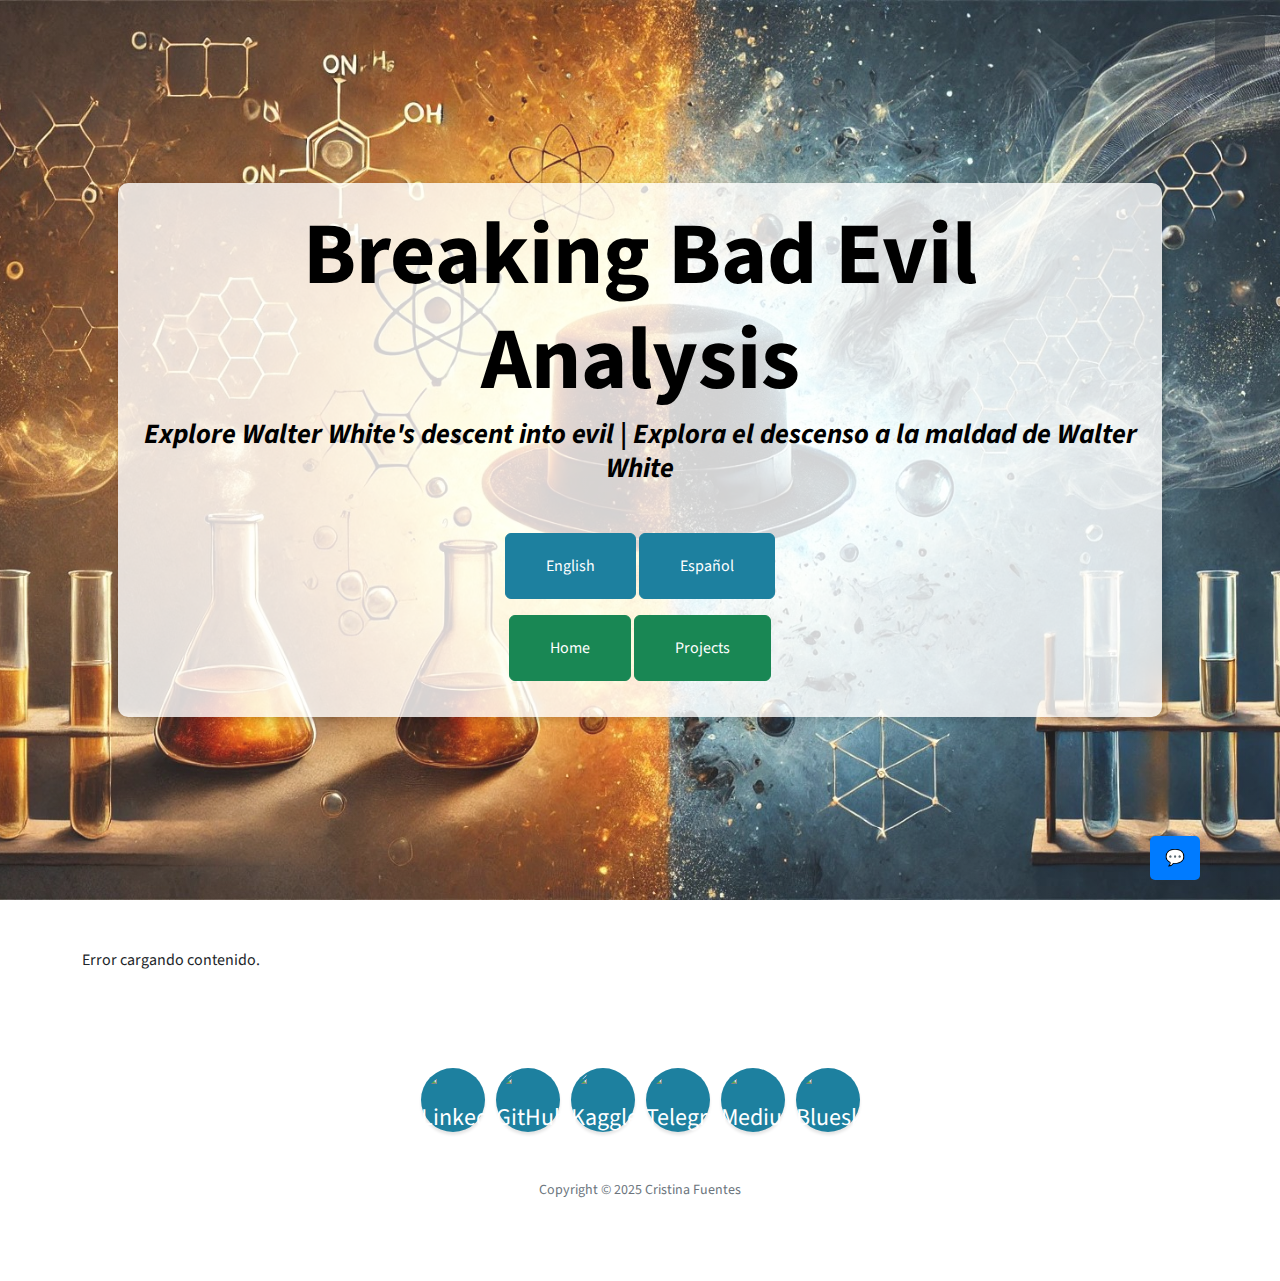
==== Breaking_Bad_page.html @ 36a9ed60 "correct code" ====
<!DOCTYPE html>
<html lang="en">
    <head>
        <meta charset="UTF-8">
        <meta name="description" content="Breaking Bad Evil Analysis">
        <meta name="author" content="Cristina Fuentes">
        <meta name="keywords" content="Breaking Bad, Hubris Syndrome, Evil Analysis, Data Analysis">
        <meta name="viewport" content="width=device-width, initial-scale=1.0">
        <title>Breaking Bad Evil Analysis</title>
        
        <!-- Favicon-->
        <link rel="icon" type="image/x-icon" href="assets/favicon.ico" />
        <!-- Font Awesome icons (free version)-->
        <script src="https://use.fontawesome.com/releases/v6.3.0/js/all.js" crossorigin="anonymous"></script>
        <!-- Simple line icons-->
        <link href="https://cdnjs.cloudflare.com/ajax/libs/simple-line-icons/2.5.5/css/simple-line-icons.min.css" rel="stylesheet" />
        <!-- Google fonts-->
        <link href="https://fonts.googleapis.com/css?family=Source+Sans+Pro:300,400,700,300italic,400italic,700italic" rel="stylesheet" type="text/css" />
        
        <!-- Core theme CSS (includes Bootstrap)-->
        <link 
            href="https://cdn.jsdelivr.net/npm/bootstrap@5.3.1/dist/css/bootstrap.min.css" 
            rel="stylesheet" 
            integrity="sha384-4bw+/aepP/YC94hEpVNVgiZdgIC5+VKNBQNGCHeKRQN+PtmoHDEXuppvnDJzQIu9" 
            crossorigin="anonymous"
        >
        <link href="css/styles.css" 
            rel="stylesheet" 
        />
    </head>

    <body id="page-top">
        <!-- Botón para alternar el menú-->
        <a class="menu-toggle rounded" href="#" onclick="toggleMenu()">
            <i class="fas fa-bars"></i>
        </a>

        <!-- Navegación lateral-->
        <nav id="sidebar-wrapper">
            <ul class="sidebar-nav" id="nav-itemsbb">
                <!-- El menú se generará dinámicamente aquí -->
            </ul>
        </nav>
        <!-- Header-->
        <header class="mastheadbb d-flex align-items-center">
            <div class="container px-4 px-lg-5 text-center">
                <div class="text-box"> <!-- Contenedor para resaltar el texto -->
                    <h1 class="mb-1">Breaking Bad Evil Analysis</h1>
                    <h3 class="mb-5"><em>Explore Walter White's descent into evil | Explora el descenso a la maldad de Walter White</em></h3>
                    
                    <!-- Primera línea: Botones de idioma -->
                    <div class="mb-3">
                        <a class="btn btn-primary btn-xl" href="#" onclick="toggleLanguage('english')">English</a>  
                        <a class="btn btn-primary btn-xl" href="#" onclick="toggleLanguage('spanish')">Español</a>  
                    </div>
                    
                     <!-- Segunda línea: Botones de navegación -->
                    <div class="mb-3">
                        <a class="btn btn-success btn-xl" href="index.html">Home</a>  
                        <a class="btn btn-success btn-xl" href="projects.html">Projects</a>  
                    </div>
                </div>    
            </div>
        </header>

        <!-- Contenido principal -->
        <div class="container mt-5" id="readme-contentbb">
            <h1>Cargando contenido...</h1>
            <!-- El contenido del README.md se renderizará dinámicamente aquí -->
        </div>

        <!-- Botón del Chatbot -->
        <div id="chatbot-toggle" 
            style="position: fixed; bottom: 20px; right: 80px; z-index: 1000; cursor: pointer; background-color: #007bff; color: white; padding: 10px 15px; border-radius: 5px;">
            💬
        </div>

        <!-- Contenedor del Chatbot -->
        <div id="chatbot-container" 
            style="position: fixed; bottom: 80px; right: 20px; display: none; z-index: 1000; width: 320px; height: 420px; background-color: white; border-radius: 10px; box-shadow: 0px 4px 8px rgba(0,0,0,0.2);">
            <div id="chatbot-header" style="background-color: #007bff; color: white; padding: 10px; text-align: center; border-top-left-radius: 10px; border-top-right-radius: 10px;">
                <h3>Chatbot</h3>
            </div>
            <div id="messages" style="overflow-y: auto; height: 300px; padding: 10px;"></div>
            <div id="chatbot-input-container" style="display: flex; padding: 10px; border-top: 1px solid #ddd;">
                <input id="chat-input" type="text" placeholder="Escribe un mensaje..." style="flex: 1; padding: 5px; border: 1px solid #ddd; border-radius: 5px;">
                <button id="send-message" style="margin-left: 5px; background-color: #007bff; color: white; border: none; padding: 5px 10px; border-radius: 5px; cursor: pointer;">Enviar</button>
            </div>
        </div>

        <!-- Footer-->
        <footer class="footer text-center">
            <div class="container px-4 px-lg-5">
                <ul class="list-inline mb-5">
                    <li class="list-inline-item">
                        <a class="social-link rounded-circle text-white mr-3" href="https://www.linkedin.com/in/cristina-fg/" target="_blank">
                            <img src="https://raw.githubusercontent.com/ChispiDEV/ChispiDEV/main/assets/icons/linkedin.png" alt="LinkedIn" style="width: 24px; height: 24px; border-radius: 50%;">
                        </a>
                    </li>
                    <li class="list-inline-item">
                        <a class="social-link rounded-circle text-white" href="https://github.com/ChispiDEV" target="_blank">
                            <img src="https://raw.githubusercontent.com/ChispiDEV/ChispiDEV/main/assets/icons/github.png" alt="GitHub" style="width: 24px; height: 24px; border-radius: 50%;">
                        </a>
                    </li>
                    <li class="list-inline-item">
                        <a class="social-link rounded-circle text-white" href="https://www.kaggle.com/chispithal" target="_blank">
                            <img src="https://raw.githubusercontent.com/ChispiDEV/ChispiDEV/main/assets/icons/kaggle.png" alt="Kaggle" style="width: 24px; height: 24px; border-radius: 50%;">
                        </a>
                    </li>
                    <li class="list-inline-item">
                        <a class="social-link rounded-circle text-white" href="https://telegram.me/ChispiDEV" target="_blank">
                            <img src="https://raw.githubusercontent.com/ChispiDEV/ChispiDEV/main/assets/icons/telegram.png" alt="Telegram" style="width: 24px; height: 24px; border-radius: 50%;">
                        </a>
                    </li>
                    <li class="list-inline-item">
                        <a class="social-link rounded-circle text-white" href="https://medium.com/@cristinafg-it" target="_blank">
                            <img src="https://raw.githubusercontent.com/ChispiDEV/ChispiDEV/main/assets/icons/medium.png" alt="Medium" style="width: 24px; height: 24px; border-radius: 50%;">
                        </a>
                    </li>
                    <li class="list-inline-item">
                        <a class="social-link rounded-circle text-white" href="https://bsky.app/profile/cristinafg-it.bsky.social" target="_blank">
                            <img src="https://raw.githubusercontent.com/ChispiDEV/ChispiDEV/main/assets/icons/bluesky.png" alt="Bluesky" style="width: 24px; height: 24px; border-radius: 50%;">
                        </a>
                    </li>
                </ul>               
                <p class="text-muted small mb-0">Copyright &copy; 2025 Cristina Fuentes</p>
            </div>
        </footer>

        <!-- Scroll to Top Button-->
        <a class="scroll-to-top rounded" href="#page-top"><i class="fas fa-angle-up"></i></a> 

        <!-- Bootstrap core JS-->
        <script src="https://cdn.jsdelivr.net/npm/bootstrap@5.2.3/dist/js/bootstrap.bundle.min.js"></script>
        <script src="https://cdnjs.cloudflare.com/ajax/libs/showdown/1.9.1/showdown.min.js"></script>
        <!-- Core theme JS-->
        <script src="js/scripts.js"></script>
    </body>
</html>
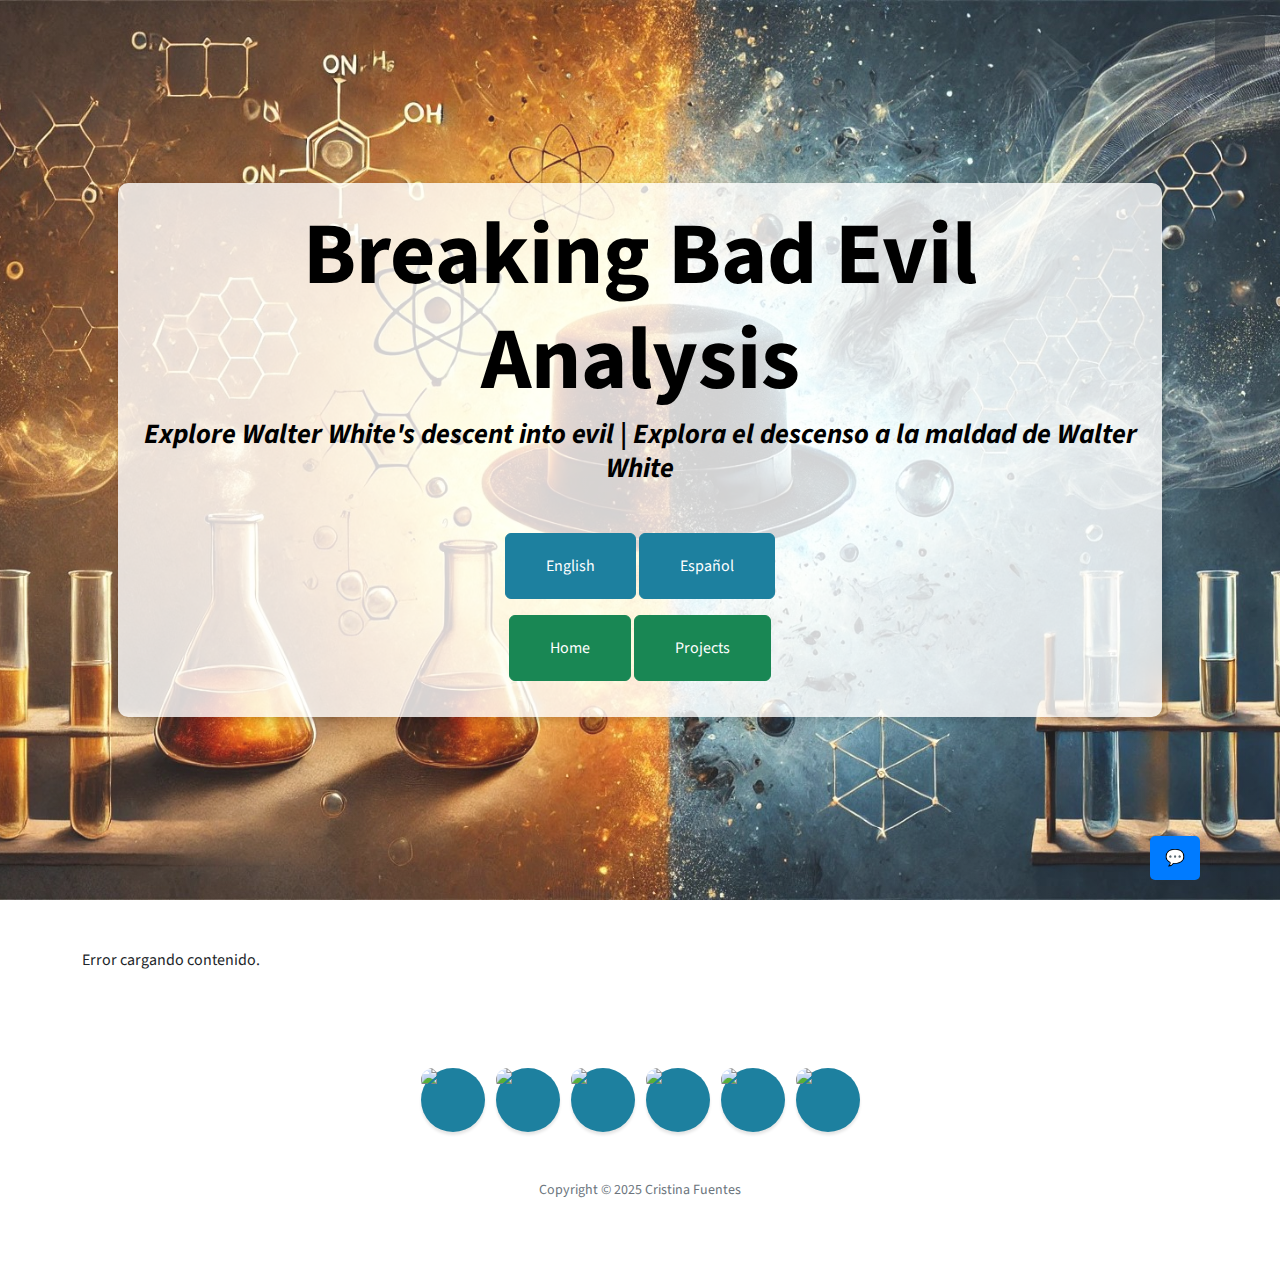
==== commit e2d1c4b3: "center logos" ====
--- a/Breaking_Bad_page.html
+++ b/Breaking_Bad_page.html
@@ -94,32 +94,32 @@
                 <ul class="list-inline mb-5">
                     <li class="list-inline-item">
                         <a class="social-link rounded-circle text-white mr-3" href="https://www.linkedin.com/in/cristina-fg/" target="_blank">
-                            <img src="https://raw.githubusercontent.com/ChispiDEV/ChispiDEV/main/assets/icons/linkedin.png" alt="LinkedIn" style="width: 24px; height: 24px; border-radius: 50%;">
+                            <img src="https://raw.githubusercontent.com/ChispiDEV/ChispiDEV/main/assets/icons/linkedin.png" alt="LinkedIn" style="width: 24px; height: 24px; border-radius: 50%; overflow: hidden; display: flex; align-items: center; justify-content: center;">
                         </a>
                     </li>
                     <li class="list-inline-item">
                         <a class="social-link rounded-circle text-white" href="https://github.com/ChispiDEV" target="_blank">
-                            <img src="https://raw.githubusercontent.com/ChispiDEV/ChispiDEV/main/assets/icons/github.png" alt="GitHub" style="width: 24px; height: 24px; border-radius: 50%;">
+                            <img src="https://raw.githubusercontent.com/ChispiDEV/ChispiDEV/main/assets/icons/github.png" alt="GitHub" style="width: 24px; height: 24px; border-radius: 50%; overflow: hidden; display: flex; align-items: center; justify-content: center;">
                         </a>
                     </li>
                     <li class="list-inline-item">
                         <a class="social-link rounded-circle text-white" href="https://www.kaggle.com/chispithal" target="_blank">
-                            <img src="https://raw.githubusercontent.com/ChispiDEV/ChispiDEV/main/assets/icons/kaggle.png" alt="Kaggle" style="width: 24px; height: 24px; border-radius: 50%;">
+                            <img src="https://raw.githubusercontent.com/ChispiDEV/ChispiDEV/main/assets/icons/Kaggle.png" alt="Kaggle" style="width: 24px; height: 24px; border-radius: 50%; overflow: hidden; display: flex; align-items: center; justify-content: center;">
                         </a>
                     </li>
                     <li class="list-inline-item">
                         <a class="social-link rounded-circle text-white" href="https://telegram.me/ChispiDEV" target="_blank">
-                            <img src="https://raw.githubusercontent.com/ChispiDEV/ChispiDEV/main/assets/icons/telegram.png" alt="Telegram" style="width: 24px; height: 24px; border-radius: 50%;">
+                            <img src="https://raw.githubusercontent.com/ChispiDEV/ChispiDEV/main/assets/icons/Telegram.png" alt="Telegram" style="width: 24px; height: 24px; border-radius: 50%; overflow: hidden; display: flex; align-items: center; justify-content: center;">
                         </a>
                     </li>
                     <li class="list-inline-item">
-                        <a class="social-link rounded-circle text-white" href="https://medium.com/@cristinafg-it" target="_blank">
-                            <img src="https://raw.githubusercontent.com/ChispiDEV/ChispiDEV/main/assets/icons/medium.png" alt="Medium" style="width: 24px; height: 24px; border-radius: 50%;">
+                        <a class="social-link rounded-circle text-white" href="https://medium.com/@cristinafg.it" target="_blank">
+                            <img src="https://raw.githubusercontent.com/ChispiDEV/ChispiDEV/main/assets/icons/Medium.png" alt="Medium" style="width: 24px; height: 24px; border-radius: 50%; overflow: hidden; display: flex; align-items: center; justify-content: center;">
                         </a>
                     </li>
                     <li class="list-inline-item">
                         <a class="social-link rounded-circle text-white" href="https://bsky.app/profile/cristinafg-it.bsky.social" target="_blank">
-                            <img src="https://raw.githubusercontent.com/ChispiDEV/ChispiDEV/main/assets/icons/bluesky.png" alt="Bluesky" style="width: 24px; height: 24px; border-radius: 50%;">
+                            <img src="https://raw.githubusercontent.com/ChispiDEV/ChispiDEV/main/assets/icons/bluesky.png" alt="Bluesky" style="width: 24px; height: 24px; border-radius: 50%; overflow: hidden; display: flex; align-items: center; justify-content: center;">
                         </a>
                     </li>
                 </ul>               
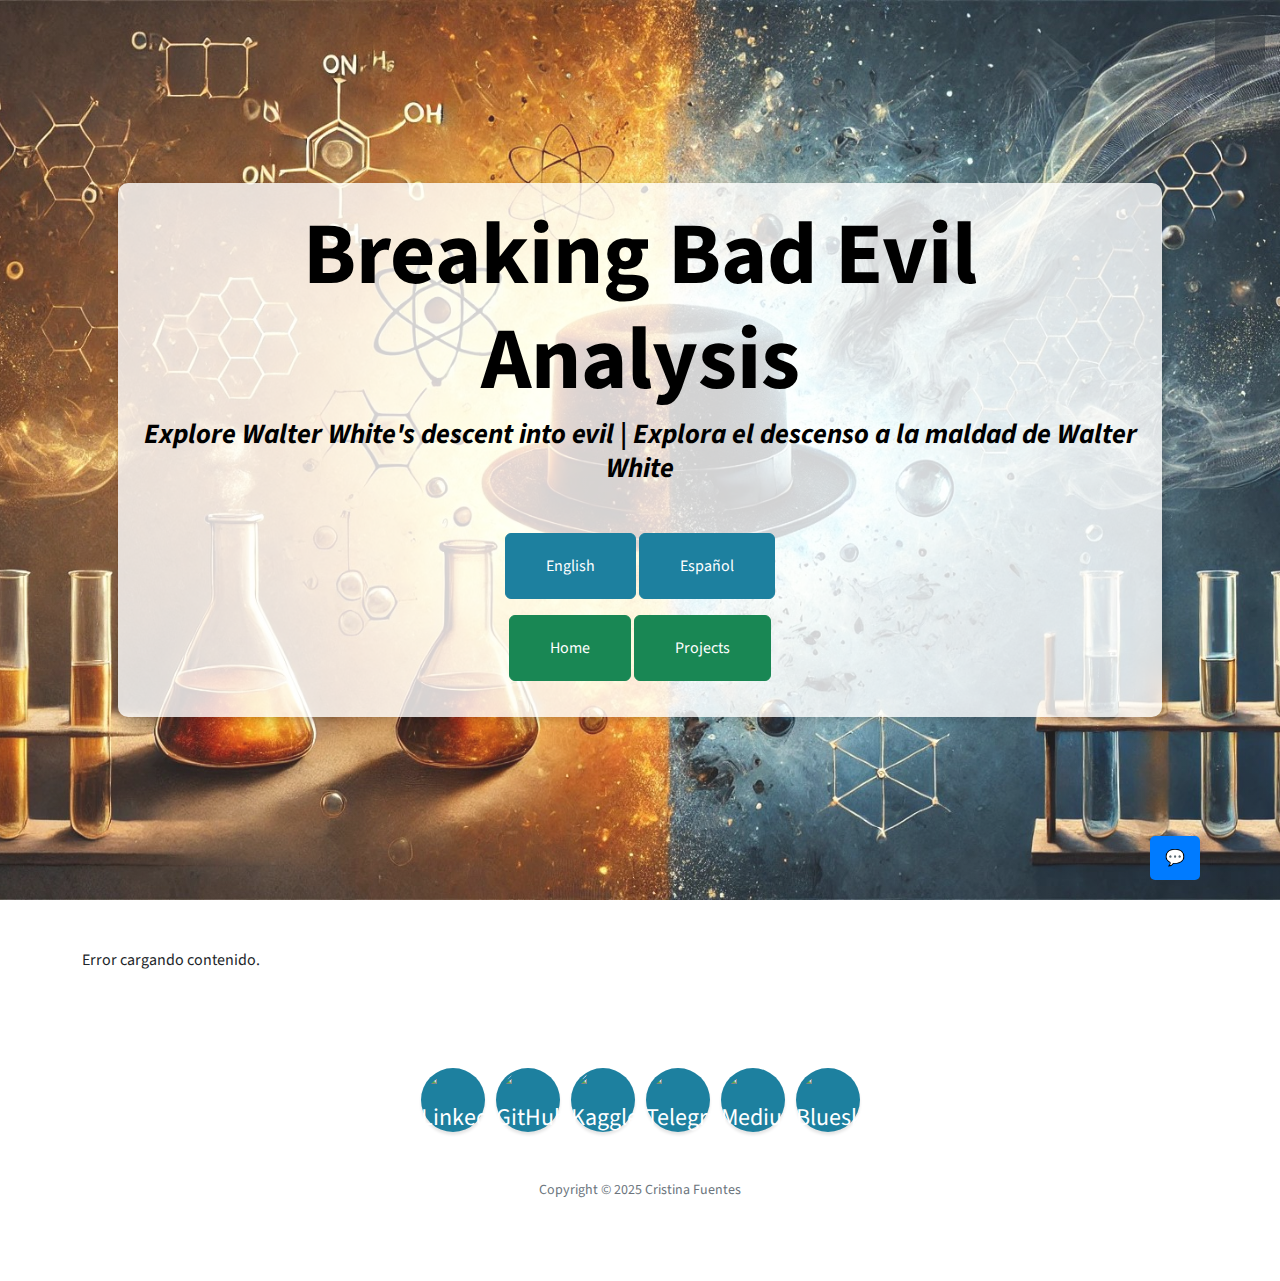
==== commit 2e9cd7a1: "fix links" ====
--- a/Breaking_Bad_page.html
+++ b/Breaking_Bad_page.html
@@ -94,32 +94,32 @@
                 <ul class="list-inline mb-5">
                     <li class="list-inline-item">
                         <a class="social-link rounded-circle text-white mr-3" href="https://www.linkedin.com/in/cristina-fg/" target="_blank">
-                            <img src="https://raw.githubusercontent.com/ChispiDEV/ChispiDEV/main/assets/icons/linkedin.png" alt="LinkedIn" style="width: 24px; height: 24px; border-radius: 50%; overflow: hidden; display: flex; align-items: center; justify-content: center;">
+                            <img src="https://raw.githubusercontent.com/ChispiDEV/ChispiDEV/main/assets/icons/linkedin.png" alt="LinkedIn" style="width: 24px; height: 24px; border-radius: 50%; object-fit: contain;">
                         </a>
                     </li>
                     <li class="list-inline-item">
                         <a class="social-link rounded-circle text-white" href="https://github.com/ChispiDEV" target="_blank">
-                            <img src="https://raw.githubusercontent.com/ChispiDEV/ChispiDEV/main/assets/icons/github.png" alt="GitHub" style="width: 24px; height: 24px; border-radius: 50%; overflow: hidden; display: flex; align-items: center; justify-content: center;">
+                            <img src="https://raw.githubusercontent.com/ChispiDEV/ChispiDEV/main/assets/icons/github.png" alt="GitHub" style="width: 24px; height: 24px; border-radius: 50%; object-fit: contain;">
                         </a>
                     </li>
                     <li class="list-inline-item">
                         <a class="social-link rounded-circle text-white" href="https://www.kaggle.com/chispithal" target="_blank">
-                            <img src="https://raw.githubusercontent.com/ChispiDEV/ChispiDEV/main/assets/icons/Kaggle.png" alt="Kaggle" style="width: 24px; height: 24px; border-radius: 50%; overflow: hidden; display: flex; align-items: center; justify-content: center;">
+                            <img src="https://raw.githubusercontent.com/ChispiDEV/ChispiDEV/main/assets/icons/Kaggle.png" alt="Kaggle" style="width: 24px; height: 24px; border-radius: 50%; object-fit: contain;">
                         </a>
                     </li>
                     <li class="list-inline-item">
                         <a class="social-link rounded-circle text-white" href="https://telegram.me/ChispiDEV" target="_blank">
-                            <img src="https://raw.githubusercontent.com/ChispiDEV/ChispiDEV/main/assets/icons/Telegram.png" alt="Telegram" style="width: 24px; height: 24px; border-radius: 50%; overflow: hidden; display: flex; align-items: center; justify-content: center;">
+                            <img src="https://raw.githubusercontent.com/ChispiDEV/ChispiDEV/main/assets/icons/Telegram.png" alt="Telegram" style="width: 24px; height: 24px; border-radius: 50%; object-fit: contain;">
                         </a>
                     </li>
                     <li class="list-inline-item">
                         <a class="social-link rounded-circle text-white" href="https://medium.com/@cristinafg.it" target="_blank">
-                            <img src="https://raw.githubusercontent.com/ChispiDEV/ChispiDEV/main/assets/icons/Medium.png" alt="Medium" style="width: 24px; height: 24px; border-radius: 50%; overflow: hidden; display: flex; align-items: center; justify-content: center;">
+                            <img src="https://raw.githubusercontent.com/ChispiDEV/ChispiDEV/main/assets/icons/Medium.png" alt="Medium" style="width: 24px; height: 24px; border-radius: 50%; object-fit: contain;">
                         </a>
                     </li>
                     <li class="list-inline-item">
                         <a class="social-link rounded-circle text-white" href="https://bsky.app/profile/cristinafg-it.bsky.social" target="_blank">
-                            <img src="https://raw.githubusercontent.com/ChispiDEV/ChispiDEV/main/assets/icons/bluesky.png" alt="Bluesky" style="width: 24px; height: 24px; border-radius: 50%; overflow: hidden; display: flex; align-items: center; justify-content: center;">
+                            <img src="https://raw.githubusercontent.com/ChispiDEV/ChispiDEV/main/assets/icons/bluesky.png" alt="Bluesky" style="width: 24px; height: 24px; border-radius: 50%; object-fit: contain;">
                         </a>
                     </li>
                 </ul>               
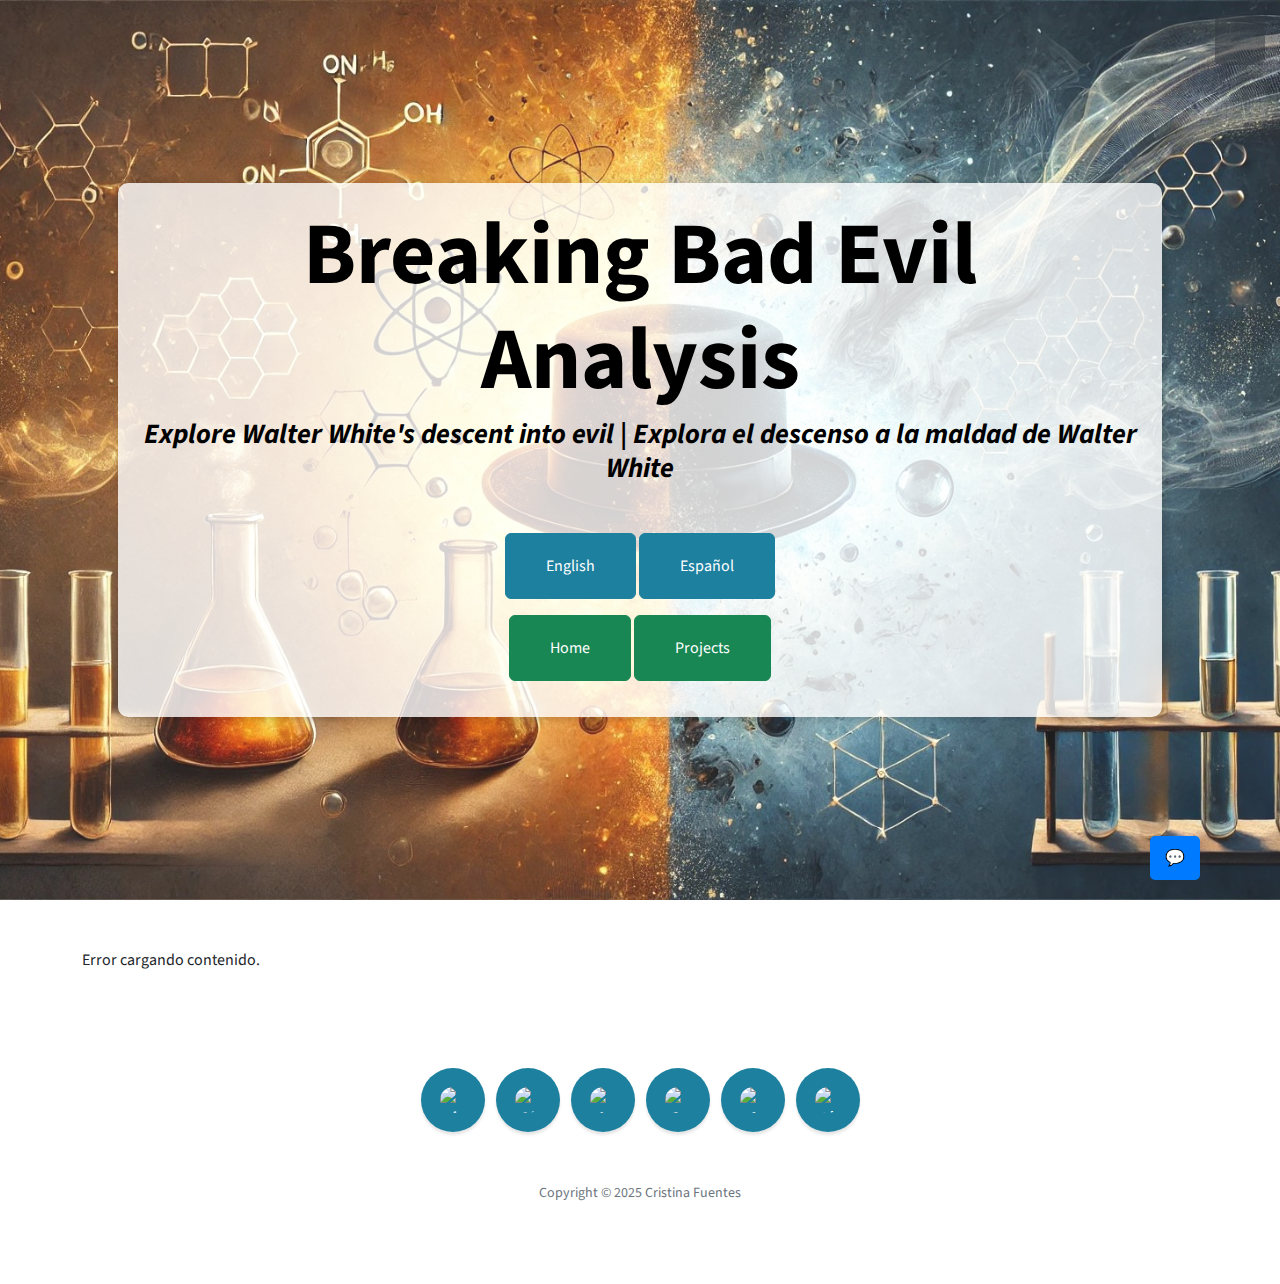
==== commit 4c6aa0d8: "fix linkedin" ====
--- a/Breaking_Bad_page.html
+++ b/Breaking_Bad_page.html
@@ -93,33 +93,33 @@
             <div class="container px-4 px-lg-5">
                 <ul class="list-inline mb-5">
                     <li class="list-inline-item">
-                        <a class="social-link rounded-circle text-white mr-3" href="https://www.linkedin.com/in/cristina-fg/" target="_blank">
-                            <img src="https://raw.githubusercontent.com/ChispiDEV/ChispiDEV/main/assets/icons/linkedin.png" alt="LinkedIn" style="width: 24px; height: 24px; border-radius: 50%; object-fit: contain;">
+                        <a class="social-link rounded-circle text-white" href="https://www.linkedin.com/in/cristina-fg/" target="_blank">
+                            <img src="https://raw.githubusercontent.com/ChispiDEV/ChispiDEV/main/assets/icons/linkedin.png" alt="LinkedIn" style="width: 26px; height: 26px; border-radius: 50%; object-fit: contain;">
                         </a>
                     </li>
                     <li class="list-inline-item">
                         <a class="social-link rounded-circle text-white" href="https://github.com/ChispiDEV" target="_blank">
-                            <img src="https://raw.githubusercontent.com/ChispiDEV/ChispiDEV/main/assets/icons/github.png" alt="GitHub" style="width: 24px; height: 24px; border-radius: 50%; object-fit: contain;">
+                            <img src="https://raw.githubusercontent.com/ChispiDEV/ChispiDEV/main/assets/icons/github.png" alt="GitHub" style="width: 26px; height: 26px; border-radius: 50%; object-fit: contain;">
                         </a>
                     </li>
                     <li class="list-inline-item">
                         <a class="social-link rounded-circle text-white" href="https://www.kaggle.com/chispithal" target="_blank">
-                            <img src="https://raw.githubusercontent.com/ChispiDEV/ChispiDEV/main/assets/icons/Kaggle.png" alt="Kaggle" style="width: 24px; height: 24px; border-radius: 50%; object-fit: contain;">
+                            <img src="https://raw.githubusercontent.com/ChispiDEV/ChispiDEV/main/assets/icons/Kaggle.png" alt="Kaggle" style="width: 26px; height: 26px; border-radius: 50%; object-fit: contain;">
                         </a>
                     </li>
                     <li class="list-inline-item">
                         <a class="social-link rounded-circle text-white" href="https://telegram.me/ChispiDEV" target="_blank">
-                            <img src="https://raw.githubusercontent.com/ChispiDEV/ChispiDEV/main/assets/icons/Telegram.png" alt="Telegram" style="width: 24px; height: 24px; border-radius: 50%; object-fit: contain;">
+                            <img src="https://raw.githubusercontent.com/ChispiDEV/ChispiDEV/main/assets/icons/Telegram.png" alt="Telegram" style="width: 26px; height: 26px; border-radius: 50%; object-fit: contain;">
                         </a>
                     </li>
                     <li class="list-inline-item">
                         <a class="social-link rounded-circle text-white" href="https://medium.com/@cristinafg.it" target="_blank">
-                            <img src="https://raw.githubusercontent.com/ChispiDEV/ChispiDEV/main/assets/icons/Medium.png" alt="Medium" style="width: 24px; height: 24px; border-radius: 50%; object-fit: contain;">
+                            <img src="https://raw.githubusercontent.com/ChispiDEV/ChispiDEV/main/assets/icons/Medium.png" alt="Medium" style="width: 26px; height: 26px; border-radius: 50%; object-fit: contain;">
                         </a>
                     </li>
                     <li class="list-inline-item">
                         <a class="social-link rounded-circle text-white" href="https://bsky.app/profile/cristinafg-it.bsky.social" target="_blank">
-                            <img src="https://raw.githubusercontent.com/ChispiDEV/ChispiDEV/main/assets/icons/bluesky.png" alt="Bluesky" style="width: 24px; height: 24px; border-radius: 50%; object-fit: contain;">
+                            <img src="https://raw.githubusercontent.com/ChispiDEV/ChispiDEV/main/assets/icons/bluesky.png" alt="Bluesky" style="width: 26px; height: 26px; border-radius: 50%; object-fit: contain;">
                         </a>
                     </li>
                 </ul>               
